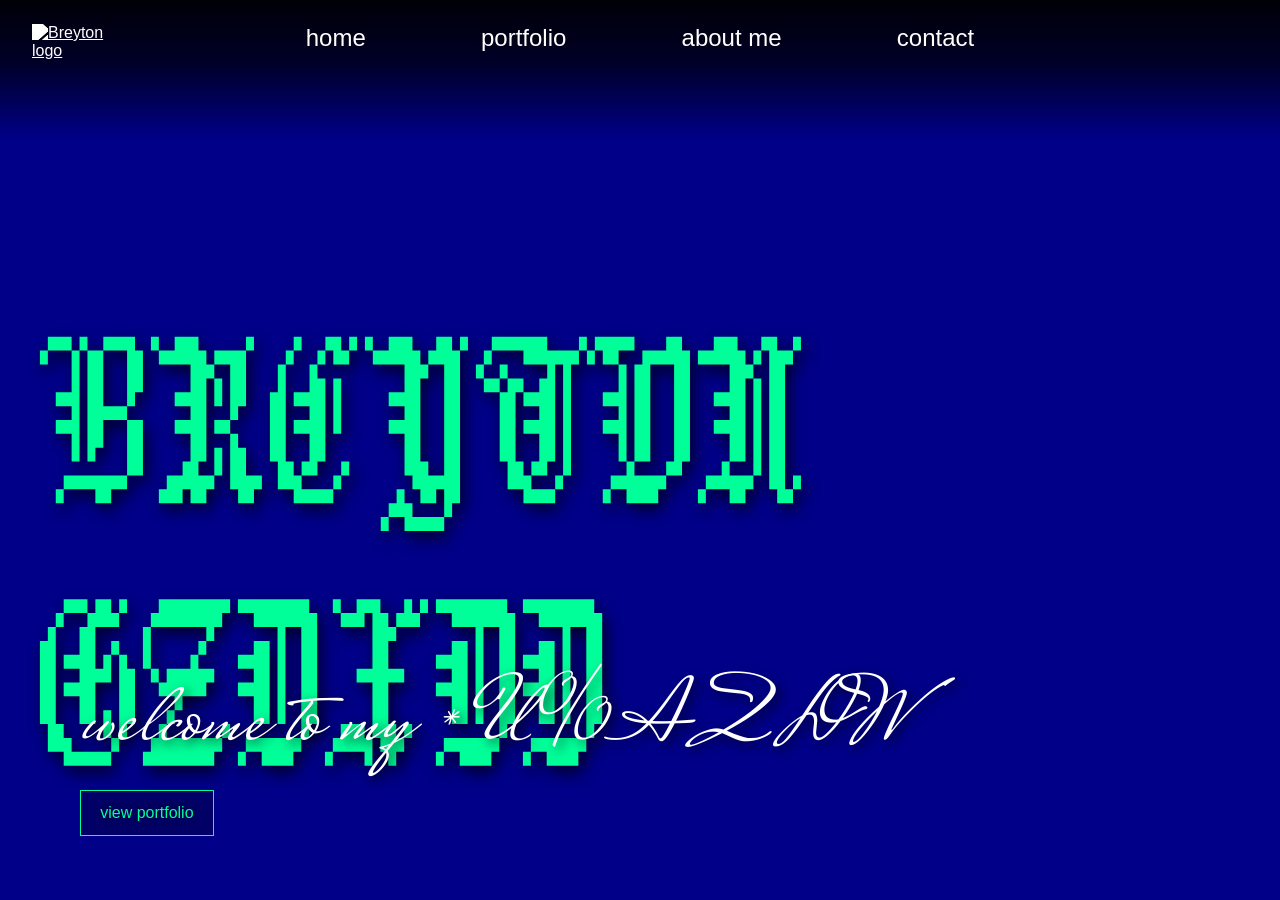
==== index.html @ 2b8db52e "updating structure" ====
<!DOCTYPE html>
<html lang="en">
  <head>
    <title>breyton</title>
    <link rel="icon" href="assets/favicon.png" type="image/png">
    <link rel="stylesheet" href="style.css">
    <link rel="preconnect" href="https://fonts.googleapis.com">
<link rel="preconnect" href="https://fonts.gstatic.com" crossorigin>
    <link href="https://fonts.googleapis.com/css2?family=Jacquard+12&family=Jacquarda+Bastarda+9&family=Mrs+Saint+Delafield&display=swap" rel="stylesheet">
    <script src="shuffle-text.js" defer></script>
  </head>

  <body>
    <header class="site-header">
      <a class="site-logo" href="index.html" aria-label="Breyton home">
        <img src="assets/logo.png" alt="Breyton logo">
      </a>

      <nav>
        <a href="index.html">home</a>
        <a href="portfolio.html">portfolio</a>
        <a href="about.html">about me</a>
        <a href="contact.html">contact</a>
      </nav>
    </header>

    <main>
      <section class="hero">
        <video class="hero-video" autoplay muted loop playsinline>
          <source src="assets/background3.mp4" type="video/mp4">
        </video>

        <div class="hero-content">
          <h1 class="jacquard-12-regular shuffle-text" data-shuffle-text>BREYTON GOODEN</h1>
          <p class="mrs-saint-delafield-regular" data-shuffle-text>welcome to my website</p>
          <a href="portfolio.html" class="hero-button">view portfolio</a>
        </div>
      </section>
    </main>
  </body>
</html>
---- style.css ----
* {
  margin: 0;
  padding: 0;
  box-sizing: border-box;
}

html {
  scroll-behavior: smooth;
}

body {
  background: #0000cc;
  color: white;
  font-family: Arial, sans-serif;
}

.site-header {
  position: fixed;
  top: 0;
  left: 0;
  width: 100%;
  min-height: 140px;
  padding: 1.5rem 2rem 3.5rem;
  z-index: 10;
  display: flex;
  align-items: flex-start;
  background: linear-gradient(
    to bottom,
    rgba(0, 0, 0, 0.95) 0%,
    rgba(0, 0, 0, 0.7) 45%,
    rgba(0, 0, 0, 0) 100%
  );
}

.site-logo {
  position: absolute;
  left: 2rem;
  top: 1.5rem;
  display: block;
  width: 4.5rem;
}

.site-logo img {
  display: block;
  width: 100%;
  height: auto;
  filter: brightness(0) invert(1);
}

nav {
  display: flex;
  justify-content: center;
  align-items: center;
  gap: clamp(2rem, 9vw, 8rem);
  width: 100%;
}

nav a {
  color: white;
  text-decoration: none;
  font-size: clamp(1rem, 2vw, 1.5rem);
  text-shadow: 0 0 10px rgba(0, 0, 0, 0.7);
}

.hero {
  min-height: 100vh;
  background: #000015;
  display: flex;
  align-items: flex-end;
  padding: 0 2rem 4rem;
  position: relative;
  overflow: hidden;
}

.hero-video {
  position: absolute;
  inset: 0;
  width: 100%;
  height: 100%;
  object-fit: cover;
}

.hero::before {
  content: "";
  position: absolute;
  inset: 0;
  background: rgba(0, 0, 150, 0.9);
  z-index: 1;
}

.hero-content {
  position: relative;
  z-index: 2;
  width: 100%;
}

.hero h1 {
  font-size: clamp(4.5rem, 13vw, 11rem);
  transform: scaleY(1.75);
  text-shadow: 4px 4px 12px rgba(0, 0, 0, 0.7);
  color: #00ff99;
  line-height: .9;
}

.shuffle-text {
  display: inline-block;
  min-width: 9ch;
}

.hero p {
  position: relative;
  z-index: 2;
  margin-top: -1.4rem;
  margin-left: 3rem;
  font-size: clamp(3rem, 7vw, 6rem);
  line-height: 0.9;
  text-shadow: 4px 4px 12px rgba(0, 0, 0, 0.75);
}

.hero-button {
  display: inline-block;
  margin-top: 1.5rem;
  margin-left: 3rem;
  color: #00ff99;
  border: 1px solid #00ff99;
  padding: 0.8rem 1.2rem;
  text-decoration: none;
  font-size: 1rem;
  text-shadow: 0 0 10px rgba(0, 0, 0, 0.7);
  background: rgba(0, 0, 0, 0.25);
}

.hero-button:hover {
  background: #00ff99;
  color: #000015;
}

.section {
  min-height: 100vh;
  padding: 8rem 4rem;
  background: #020024;
}

.section h2 {
  font-size: 4rem;
  color: #00ff99;
  margin-bottom: 2rem;
}

.project-grid {
  display: grid;
  grid-template-columns: repeat(auto-fit, minmax(250px, 1fr));
  gap: 2rem;
}

.project-card {
  border: 1px solid #00ff99;
  padding: 2rem;
  background: rgba(0, 255, 153, 0.05);
}

.portfolio-list {
  width: min(100% - 4rem, 1180px);
  margin: 0 auto;
  padding: 0 0 7rem;
}

.portfolio-project {
  display: grid;
  grid-template-columns: minmax(16rem, 0.9fr) minmax(20rem, 1.1fr);
  gap: 3rem;
  border-top: 1px solid rgba(255, 255, 255, 0.75);
  padding: 3rem 0;
}

.portfolio-project:last-child {
  border-bottom: 1px solid rgba(255, 255, 255, 0.75);
}

.project-heading {
  display: grid;
  gap: 0.75rem;
  align-content: start;
}

.project-number {
  color: #00ff99;
  font-size: 0.9rem;
  letter-spacing: 0.18em;
}

.portfolio-project h2 {
  color: white;
  font-size: clamp(2.5rem, 6vw, 5.5rem);
  font-weight: 400;
  line-height: 0.9;
}

.project-info {
  align-self: center;
}

.project-description {
  color: #00ff99;
  font-size: clamp(1.25rem, 2vw, 1.7rem);
  line-height: 1.35;
  margin-bottom: 2rem;
}

.project-details {
  display: grid;
  grid-template-columns: repeat(3, minmax(0, 1fr));
  gap: 1.5rem;
  max-width: 60rem;
}

.project-details div {
  display: grid;
  gap: 0.25rem;
}

.project-details dt {
  color: rgba(255, 255, 255, 0.65);
  font-size: 0.8rem;
  letter-spacing: 0.08em;
  text-transform: uppercase;
}

.project-details dd {
  color: white;
  font-size: 1.05rem;
  line-height: 1.4;
}

.page-main {
  min-height: 100vh;
  background:
    radial-gradient(circle at 20% 30%, rgba(0, 255, 153, 0.12), transparent 28rem),
    linear-gradient(180deg, #000015 0%, #0000cc 100%);
}

.page-hero {
  min-height: 55vh;
  padding: 12rem 4rem 4rem;
  display: flex;
  flex-direction: column;
  justify-content: flex-end;
}

.page-hero h1 {
  color: #00ff99;
  font-size: clamp(5rem, 15vw, 13rem);
  line-height: 0.8;
  text-shadow: 4px 4px 12px rgba(0, 0, 0, 0.7);
}

.page-hero p {
  margin-top: -0.5rem;
  margin-left: 2rem;
  font-size: clamp(3rem, 7vw, 6rem);
  line-height: 0.8;
  text-shadow: 4px 4px 12px rgba(0, 0, 0, 0.75);
}

.page-section {
  padding: 4rem;
}

.text-block {
  max-width: 48rem;
}

.text-block h2,
.project-card h2 {
  color: #00ff99;
  font-size: clamp(2rem, 4vw, 3rem);
  margin-bottom: 1rem;
  text-shadow: 4px 4px 12px rgba(0, 0, 0, 0.75);
}

.text-block p,
.project-card p {
  font-size: 1.2rem;
  line-height: 1.6;
  margin-bottom: 1rem;
}

.text-block a {
  color: #00ff99;
}

.about-layout {
  display: grid;
  grid-template-columns: minmax(0, 1fr) minmax(220px, 360px);
  gap: 4rem;
  align-items: center;
}

.about-animation {
  justify-self: end;
}

.about-animation img {
  display: block;
  width: min(100%, 320px);
  height: auto;
  filter: drop-shadow(0 0 22px rgba(0, 255, 153, 0.45));
}

.jacquard-12-regular {
  font-family: "Jacquard 12", system-ui;
  font-weight: 400;
  font-style: normal;
}

.mrs-saint-delafield-regular {
  font-family: "Mrs Saint Delafield", cursive;
  font-weight: 400;
  font-style: normal;
}

.jacquarda-bastarda-9-regular {
  font-family: "Jacquarda Bastarda 9", serif;
  font-weight: 400;
  font-style: normal;
}


@media (max-width: 700px) {
  .site-header {
    min-height: 110px;
    padding: 1rem 1rem 2.5rem;
  }

  .site-logo {
    left: 1rem;
    top: 1rem;
    width: 3.5rem;
  }

  nav {
    justify-content: flex-end;
    gap: 1.25rem;
  }

  .hero {
    padding: 0 1rem 3rem;
  }

  .hero p {
    margin-top: -0.8rem;
    margin-left: 1.25rem;
  }

  .hero-button {
    margin-left: 1.25rem;
  }

  .page-hero {
    min-height: 48vh;
    padding: 8rem 1rem 3rem;
  }

  .page-hero p {
    margin-left: 1rem;
  }

  .page-section {
    padding: 2rem 1rem;
  }

  .about-layout {
    grid-template-columns: 1fr;
    gap: 2.5rem;
  }

  .about-animation {
    justify-self: center;
  }

  .portfolio-list {
    width: min(100% - 2rem, 1180px);
    padding-bottom: 4rem;
  }

  .portfolio-project {
    grid-template-columns: 1fr;
    gap: 1.5rem;
    padding: 2rem 0;
  }

  .project-details {
    grid-template-columns: 1fr;
  }
}
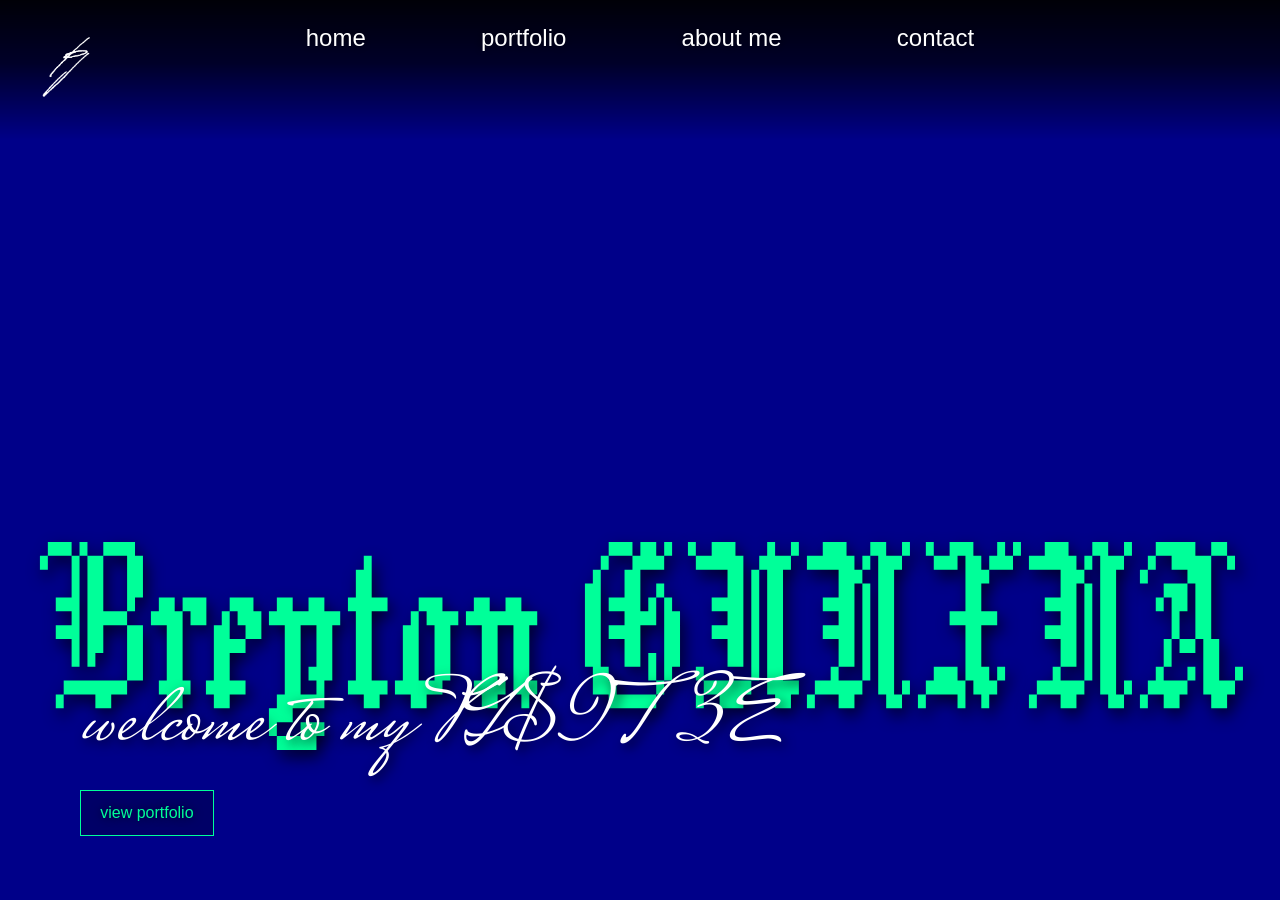
==== commit 5f62ba31: "improvements to ux" ====
--- a/index.html
+++ b/index.html
@@ -27,11 +27,11 @@
     <main>
       <section class="hero">
         <video class="hero-video" autoplay muted loop playsinline>
-          <source src="assets/background3.mp4" type="video/mp4">
+          <source src="assets/background.mp4" type="video/mp4">
         </video>
 
         <div class="hero-content">
-          <h1 class="jacquard-12-regular shuffle-text" data-shuffle-text>BREYTON GOODEN</h1>
+          <h1 class="jacquard-12-regular shuffle-text" data-shuffle-text>Breyton Gooden</h1>
           <p class="mrs-saint-delafield-regular" data-shuffle-text>welcome to my website</p>
           <a href="portfolio.html" class="hero-button">view portfolio</a>
         </div>
--- a/style.css
+++ b/style.css
@@ -12,6 +12,16 @@
   background: #0000cc;
   color: white;
   font-family: Arial, sans-serif;
+}
+
+.page-video {
+  position: fixed;
+  inset: 0;
+  width: 100%;
+  height: 100%;
+  object-fit: cover;
+  pointer-events: none;
+  z-index: 0;
 }
 
 .site-header {
@@ -159,84 +169,44 @@
   background: rgba(0, 255, 153, 0.05);
 }
 
-.portfolio-list {
-  width: min(100% - 4rem, 1180px);
+.portfolio-status {
+  width: min(100% - 4rem, 760px);
   margin: 0 auto;
-  padding: 0 0 7rem;
-}
-
-.portfolio-project {
-  display: grid;
-  grid-template-columns: minmax(16rem, 0.9fr) minmax(20rem, 1.1fr);
-  gap: 3rem;
+  padding: 4rem 0 8rem;
   border-top: 1px solid rgba(255, 255, 255, 0.75);
-  padding: 3rem 0;
-}
-
-.portfolio-project:last-child {
   border-bottom: 1px solid rgba(255, 255, 255, 0.75);
 }
 
-.project-heading {
-  display: grid;
-  gap: 0.75rem;
-  align-content: start;
-}
-
-.project-number {
+.status-label {
   color: #00ff99;
   font-size: 0.9rem;
   letter-spacing: 0.18em;
-}
-
-.portfolio-project h2 {
+  margin-bottom: 0.75rem;
+  text-transform: uppercase;
+}
+
+.portfolio-status h2 {
   color: white;
-  font-size: clamp(2.5rem, 6vw, 5.5rem);
+  font-size: clamp(3rem, 8vw, 7rem);
   font-weight: 400;
   line-height: 0.9;
-}
-
-.project-info {
-  align-self: center;
-}
-
-.project-description {
+  margin-bottom: 1.5rem;
+}
+
+.portfolio-status p:last-child {
   color: #00ff99;
   font-size: clamp(1.25rem, 2vw, 1.7rem);
   line-height: 1.35;
-  margin-bottom: 2rem;
-}
-
-.project-details {
-  display: grid;
-  grid-template-columns: repeat(3, minmax(0, 1fr));
-  gap: 1.5rem;
-  max-width: 60rem;
-}
-
-.project-details div {
-  display: grid;
-  gap: 0.25rem;
-}
-
-.project-details dt {
-  color: rgba(255, 255, 255, 0.65);
-  font-size: 0.8rem;
-  letter-spacing: 0.08em;
-  text-transform: uppercase;
-}
-
-.project-details dd {
-  color: white;
-  font-size: 1.05rem;
-  line-height: 1.4;
+  max-width: 42rem;
 }
 
 .page-main {
+  position: relative;
+  z-index: 1;
   min-height: 100vh;
   background:
     radial-gradient(circle at 20% 30%, rgba(0, 255, 153, 0.12), transparent 28rem),
-    linear-gradient(180deg, #000015 0%, #0000cc 100%);
+    linear-gradient(180deg, rgba(0, 0, 21, 0.82) 0%, rgba(0, 0, 204, 0.78) 100%);
 }
 
 .page-hero {
@@ -378,18 +348,8 @@
     justify-self: center;
   }
 
-  .portfolio-list {
-    width: min(100% - 2rem, 1180px);
-    padding-bottom: 4rem;
-  }
-
-  .portfolio-project {
-    grid-template-columns: 1fr;
-    gap: 1.5rem;
-    padding: 2rem 0;
-  }
-
-  .project-details {
-    grid-template-columns: 1fr;
-  }
-}
+  .portfolio-status {
+    width: min(100% - 2rem, 760px);
+    padding: 2.5rem 0 5rem;
+  }
+}
